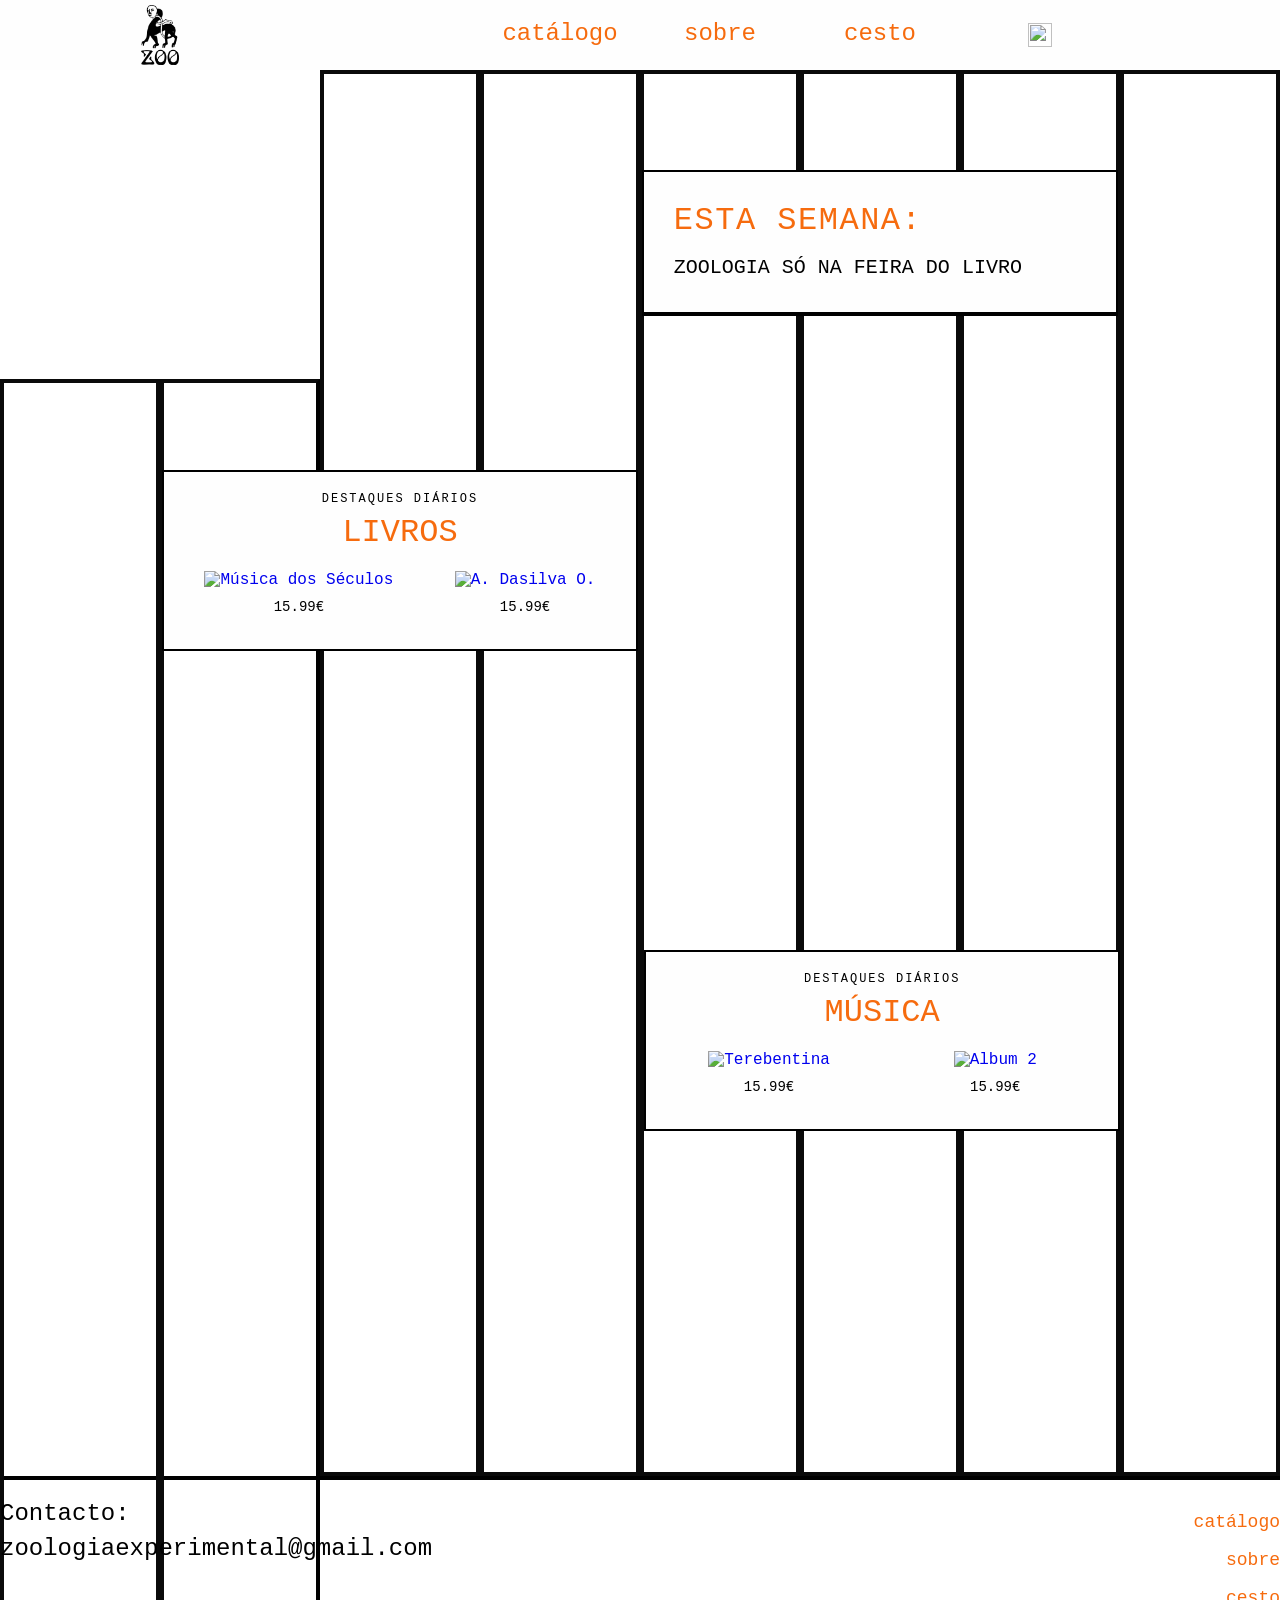
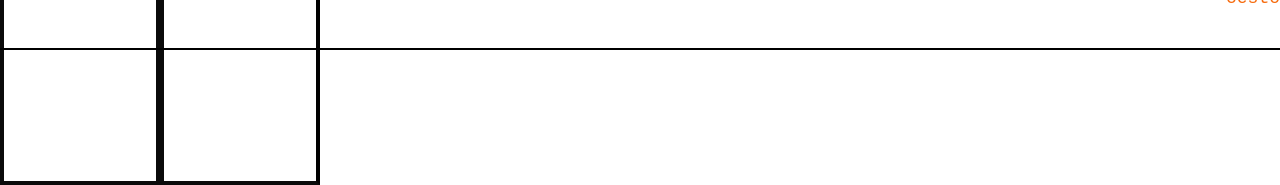
==== index.html @ 4c64453f "zoosite zoo" ====
<!DOCTYPE html>
<html lang="pt">

<head>
  <meta charset="UTF-8">
  <meta name="viewport" content="width=device-width, initial-scale=1.0">
  <title>Zoo</title>
  <link rel="stylesheet" href="style.css?v=3">
</head>

<body id="page-index">

  <!-- Header Grid -->
  <header class="header-grid">
    <div class="logo-cell">
      <a href="index.html"> <img class="logo-img" src="imgs/logo2.png" alt="Zoo"></a>
    </div>

    <nav class="nav-container">
      <a class="nav-cell" href="catalogo.html"><span class="nav-label">catálogo</span></a>
      <a class="nav-cell" href="sobre.html"><span class="nav-label">sobre</span></a>
      <a class="nav-cell cesto-trigger" href="#"><span class="nav-label">cesto</span></a>
      <div class="search-cell">
 <input
  type="text"
  class="search-input"
  aria-label="Pesquisar"
>

  <button
    type="button"
    class="search-icon"
    aria-label="Abrir pesquisa"
  >
    <img
      class="search-icon-img"
      src="imgs/search.png"
      alt=""
    >
  </button>
</div>
    </nav>
  </header>

  <!-- Main Grid (8 Columns) -->
  <div class="grid">
    <div class="shortcolumn column"></div>
    <div class="shortcolumn column"></div>
    <div class="column"></div>
    <div class="column"></div>
    <div class="column"></div>
    <div class="column"></div>
    <div class="column"></div>
    <div class="column"></div>



    <!-- Banner Box -->
    <div class="card card-banner">
      <p class="banner-subtitle">ESTA SEMANA:</p>
      <h2 class="banner-title">ZOOLOGIA SÓ NA FEIRA DO LIVRO</h2>
    </div>

    <!-- Livros Box -->
    <div class="card card-livros">

      <a class="card-header-link" href="catalogo.html?tipo=livro">
        <span class="card-subtitle">DESTAQUES DIÁRIOS</span>
        <h2 class="card-title">LIVROS</h2>
      </a>

      <div class="card-items">
        <div class="item">
          <a href="item.html?id=1">
            <img class="livroum" src="https://images.unsplash.com/photo-1544947950-fa07a98d237f?w=300&h=450&fit=crop"
              alt="Música dos Séculos">
            <p class="price">15.99€</p>
          </a>
        </div>

        <div class="item">
          <a href="item.html?id=2">
            <img class="livrodois"
              src="https://images.unsplash.com/photo-1519791883288-dc8bd696e667?w=300&h=450&fit=crop"
              alt="A. Dasilva O.">
            <p class="price">15.99€</p>
          </a>
        </div>

      </div>
    </div>

    <!-- Música Box -->
    <div class="card card-musica">
      <a class="card-header-link" href="catalogo.html?tipo=disco">
        <span class="card-subtitle">DESTAQUES DIÁRIOS</span>
        <h2 class="card-title">MÚSICA</h2>
      </a>

      <div class="card-items">
        <div class="discoum">
          <a href="item.html">
            <img class="discoum" src="https://images.unsplash.com/photo-1470225620780-dba8ba36b745?w=300&h=450&fit=crop"
              alt="Terebentina">
            <p class="price">15.99€</p>
          </a>
        </div>

        <div class="discodois">
          <a href="item.html">
            <img class="discodois"
              src="https://images.unsplash.com/photo-1493225457124-a3eb161ffa5f?w=300&h=450&fit=crop" alt="Album 2">
            <p class="price">15.99€</p>
          </a>
        </div>
      </div>
    </div>
  </div>

  <!-- CART BACKDROP -->
  <div class="cesto-backdrop" id="cestoBackdrop"></div>

  <!-- CART DRAWER -->
  <aside class="cesto-drawer" id="cestoDrawer" aria-hidden="true">

    <div class="cesto-drawer-header">

      <h2>cesto</h2>

      <button type="button" class="cesto-drawer-close" id="cestoClose" aria-label="Fechar cesto">
        ×
      </button>

    </div>


    <div class="cesto-drawer-body" id="cestoBody">

      <div class="cesto-empty" id="cestoEmpty">
        <p>
          ups!<br>
          Não tens nada no cesto.
        </p>

        <a href="catalogo.html">
          ver catálogo
        </a>
      </div>


      <div id="cestoItems"></div>

    </div>


    <div class="cesto-drawer-footer">

      <div class="summary-line">
        <span>Subtotal</span>
        <span id="cestoSubtotal">0,00€</span>
      </div>

      <div class="summary-line">
        <span>Portes</span>
        <span id="cestoShipping">0,00€</span>
      </div>

      <div class="summary-line total">
        <span>Total</span>
        <span class="amount" id="cestoTotal">
          0,00€
        </span>
      </div>

      <button type="button" class="checkout-btn" id="checkoutBtn">
        finalizar compra
      </button>

    </div>

  </aside>


  <!-- Footer -->
  <footer class="footer-grid">
    <div class="footer-col contact">
      <span class="footer-label">Contacto:</span>
      <a href="mailto:zoologiaexperimental@gmail.com" class="footer-value">zoologiaexperimental@gmail.com</a>
    </div>
    <nav class="footer-nav">
      <a href="catalogo.html">catálogo</a>
      <a href="sobre.html">sobre</a>
      <a href="#" class="cesto-trigger">cesto</a>
    </nav>
  </footer>

  <script src="main.js"></script>

</body>

</html>
---- style.css ----
html {
  box-sizing: border-box;
}

*,
*::before,
*::after {
  box-sizing: inherit;
}

html, body {
  font-family: Anonymous Pro, monospace, sans-serif;
  margin: 0;
  color: var(--ink);
}

:root {
  --ink: #000000;
  --logo-offset-x: 0px;
  --logo-offset-y: 0px;
}

.header-grid {
  display: grid;
  grid-template-columns: repeat(8, 1fr);
  align-items: center;
  width: 100%;
  height: 70px;
}
.logo-cell {
  grid-column: 1 / 3;
  display: flex;
  align-items: center;
  justify-content: center;
  width: 100%;
  height: 100%;
  padding-left: 0;
}
.logo-img {
  width: auto;
  height: 60px;
  max-width: 100%;
  max-height: 100%;
  display: block;
  margin-left: var(--logo-offset-x, 10px);
  margin-top: var(--logo-offset-y, 20px);
  transform-origin: top left;
  position: relative;
  z-index: 1;
}

#page-index {
  --logo-start-x: -96px;
  --logo-start-y: 5px;
  --logo-start-scale: 6;
}

.livroum,
.livrodois,
.discoum,
.discodois {
  width: 70%;
  height: auto;
}
.nav-container {
  display: contents;
}

.nav-cell {
  display: flex;
  justify-content: center;
  align-items: center;
  text-decoration: none;
  color: #F66B0E;
  font-size: 24px;
  height: 100%;
}

.nav-cell:nth-of-type(1) { grid-column: 4; } /* catálogo */
.nav-cell:nth-of-type(2) { grid-column: 5; } /* sobre */
.nav-cell:nth-of-type(3) { grid-column: 6; }

.nav-label {
  position: relative;
  padding-bottom: 4px;
  width: fit-content;
}

.nav-label::after {
  content: '';
  position: absolute;
  left: 0;
  bottom: 0;
  width: 100%;
  height: 2px;
  background: #F66B0E;
  transform: scaleX(0);
  transform-origin: left;
  transition: transform 0.25s ease;
}

.nav-cell:hover .nav-label::after,
.nav-cell.current .nav-label::after {
  transform: scaleX(1);
}


/* =======================================================
   SEARCH CONTAINER
   ======================================================= */

.search-cell {
  grid-column: 7;

  position: relative;
  display: flex;
  justify-content: center;
  align-items: center;

  width: 100%;
  height: 100%;
  min-width: 0;
}

/* =======================================================
  SEARCH
  ======================================================= */

.search-icon {
  position: relative;
  display: flex;
  justify-content: center;
  align-items: center;

  width: 24px;
  height: 24px;

  padding: 0;
  margin: 0;
  border: none;
  background: none;
  cursor: pointer;

  flex-shrink: 0;
  z-index: 3;

  transition: transform 0.3s ease;
}

.search-cell.search-open .search-icon {
  transform: translateX(100px);
}

.search-icon-img {
  display: block;
  width: 100%;
  height: 100%;
  object-fit: contain;
}

.search-input {
  position: absolute;
  top: 50%;
  left: 50%;
  transform: translate(-50%, -50%);

  width: 0;
  opacity: 0;
  height: 32px;
  padding: 0;

  font-family: inherit;
  font-size: 14px;
  color: #000;
  background-color: #fff;
  border: 1px solid #F66B0E;
  outline: none;

  transition: width 0.3s ease, opacity 0.3s ease, padding 0.3s ease;
  z-index: 2;
}

.search-cell.search-open .search-input {
  width: 140px;
  opacity: 1;
  padding: 0 10px;
}

button {
  background: none;
  border: none;
  cursor: pointer;
}

/* Main poster grid. Cards are positioned over the decorative columns. */
.grid {
  position: relative;
  display: grid;
  grid-template-columns: repeat(8, 1fr);
  grid-template-rows: 1fr;
  width: 100%;
  height: 1400px;
  min-height: 1400px;
  border-bottom: 4px solid #000000;
  overflow: visible;
}

#page-index .grid {
  height: max(1400px, calc(19.5vw + 1160px));
  min-height: max(1400px, calc(19.5vw + 1160px));
}


/* Base Vertical Columns */
.column {
  height: 100%;
  border-right: 4px solid #0a0a0a;
  border-top: 4px solid #0a0a0a;
  border-left: 4px solid #0a0a0a;
  border-bottom: 4px solid #0a0a0a;
  border-color: #0a0a0a;                 
}

.shortcolumn {
  display: flex;
  position: relative;
  top: 0;
}

#page-index .shortcolumn {
  top: 22%;
}

.column:nth-child(2) {
  border-right: 4px solid #000000;
}

@keyframes logo-to-nav {
  from {
    transform: translate(var(--logo-start-x), var(--logo-start-y))
               scale(var(--logo-start-scale));
  }
  to {
    transform: translate(0, 0) scale(1);
  }
}

@supports (animation-timeline: scroll()) {
  #page-index .logo-img {
    animation: logo-to-nav ease-in both;
    animation-timeline: scroll(root block);
    animation-range: 0 200px;
  }
}

@supports not (animation-timeline: scroll()) {
  #page-index .logo-img {
    transform: translate(0, 0) scale(0.5);
  }
}

@keyframes shortcol-settle {
  from { top: 22%; }
  to   { top: 0%; }
}

.header-grid {
  position: sticky;
  top: 0;
  z-index: 50;
  background: #fefefe;
}

#page-index .shortcolumn {
  animation: shortcol-settle ease-in both;
  animation-timeline: scroll(root block);
  animation-range: 0 200px;
}

/* Overlay cards */
.card {
  position: absolute;
  background: #fefefe;
  border: 2px solid #000000;
  padding: 20px;
  z-index: 5;
  text-align: center;
  box-sizing: border-box;
}

.card-page-title {
  top: -110px;
  left: 44%;
  width: calc(12% + 4px);
  padding: 16px 20px;
  border: 3px solid #000000;
}

.card-page-title h1 {
  color: #F66B0E;
  font-size: 32px;
  text-align: center;
  letter-spacing: 1.5px;
  font-weight: normal;
  margin: 0;
}

.card-banner {
  left: 50.3%;
  top: 100px;
  width: calc(36.9% + 4px);
  text-align: left;
  padding: 30px;
  border-bottom: 4px solid #000000;
  margin-left: -2px;
}

.banner-subtitle {
  color: #F66B0E;
  font-size: 32px;
  letter-spacing: 1.5px;
  margin: 0 0 15px 0;
  text-transform: uppercase;
}

.banner-title {
  color: #000000;
  font-size: 20px;
  font-family: monospace, sans-serif;
  font-weight: normal;
  line-height: 1.4;
  margin: 0;
  text-transform: uppercase;
}

.card-livros {
  top: 400px;
  left: 12.8%;
  width: calc(36.9% + 4px);
  margin-left: -2px;
}

.card-musica {
  top: 880px;
  left: 50%;
  width: calc(36.9% + 4px);
  margin-left: 4px;
}

.card-header-link {
  display: block;
  color: inherit;
  text-decoration: none;
}

.card-header-link:hover .card-title {
  text-decoration: underline;
  text-underline-offset: 4px;
}

.card-subtitle {
  display: block;
  letter-spacing: 2px;
  font-size: 12px;
  color: #000000;
}

.card-title {
  color: #F66B0E;
  font-size: 32px;
  margin: 8px 0 20px 0;
  font-weight: normal;
}

.card-items {
  display: flex;
  justify-content: space-around;
  gap: 20px;
}

.discoum {
  width: 70%;
  height: auto;
}

.discodois {
  width: 70%;
  height: auto;
}

.price {
  color: #000000;
  margin-top: 10px;
  font-size: 14px;
}

/* Page-specific grid heights */
#page-catalogo .grid {
  height: 1400px;
  min-height: 1400px;
}

#page-sobre .grid {
  height: 1400px;
  min-height: 1400px;
}

#page-item .grid {
  height: 1280px;
  min-height: 1280px;
}

/* Footer */
.footer-grid {
  position: relative;
  display: grid;
  grid-template-columns: repeat(8, 1fr);
  width: 100%;
  padding: 20px 0 40px 0;
  border-bottom: 2px solid #000000;
}

.footer-col.contact {
  grid-column: 1 / span 4;
  padding-right: 15px;
}

.footer-col.address {
  grid-column: 6 / span 4;
  padding-left: 45px;
}

.footer-col {
  display: flex;
  flex-direction: column;
  gap: 8px;
  font-family: monospace, sans-serif;
  font-size: 24px;
}

.footer-label {
  color: #000000;
}

.footer-value {
  color: #000000;
  text-decoration: none;
}

.footer-nav {
  grid-column: 8 / span 1;
  display: flex;
  flex-direction: column;
  align-items: flex-end;
  gap: 6px;
  font-size: 18px;
}

.footer-nav a {
  position: relative;
  margin-top: 12px;
  color: #F66B0E;
  display: inline-block;
  width: fit-content;
}

.footer-nav a::after {
  content: '';
  position: absolute;
  left: 0;
  bottom: -2px;
  width: 100%;
  height: 2px;
  background: #F66B0E;
  transform: scaleX(0);
  transform-origin: left;
  transition: transform 0.25s ease;
}

.footer-nav a:hover::after,
.footer-nav a.current::after {
  transform: scaleX(1);
}

/* =========================================================
   SOBRE PAGE
   ========================================================= */
.card-sobre-image {
  top: 380px;
  left: 12.5%;
  width: calc(25% + 4px);
  margin-left: -2px;
  height: 480px;
  padding: 0;
  background: #a2544c;
  border: none;
}

.card-sobre-text-top {
  top: 480px;
  left: 50%;
  width: calc(37.5% + 4px);
  margin-left: -2px;
  text-align: left;
  font-size: 15px;
  line-height: 1.6;
  color: #000000;
}

.card-sobre-text-bottom {
  top: 920px;
  left: 12.5%;
  width: calc(37.5% + 4px);
  margin-left: -2px;
  text-align: left;
  font-size: 15px;
  line-height: 1.6;
  color: #000000;
}

/* =========================================================
   CATÁLOGO PAGE
   ========================================================= */

.filter-select {
  position: relative;
}

.filter-select-btn {
  width: 100%;
  text-align: left;
  border: 2px solid #000000;
  background: transparent;
  font-family: monospace, sans-serif;
  font-size: 14px;
  color: #000000;
  padding: 8px 10px;
  cursor: pointer;
  display: flex;
  justify-content: space-between;
  align-items: center;
}

.card-filtros {
  top: 100px;
  left: 0;
  width: calc(24.8% + 4px);
  margin-left: -1px;
  text-align: left;
  border: #000000 4px solid;
}


.filtros-toggle {
  background: none;
  border: none;
  font-family: monospace, sans-serif;
  font-size: 22px;
  color: #000000;
  cursor: pointer;
  padding: 0;
}

.card-filter-fields {
  top: 175px;
  left: 0;
  width: calc(100% + 4px);
  margin-left: -2px;
  display: none;
  grid-template-columns: repeat(4, 1fr);
  gap: 20px;
  text-align: left;
  border-bottom: 4px solid #000000;
}

.card-filter-fields.open {
  display: grid;
}

.filter-field label {
  display: block;
  font-size: 13px;
  color: #000000;
  margin-bottom: 6px;
}

.filter-field input {
  width: 100%;
  border: 2px solid #000000;
  background: transparent;
  font-family: monospace, sans-serif;
  font-size: 14px;
  color: #000000;
  padding: 8px 10px;
}


.filter-select-btn::after {
  content: '\2304';
  color: #F66B0E;
  font-size: 14px;
  margin-left: 8px;
}

.filter-select.open .filter-select-btn::after {
  content: '\2303';
}

.filter-select.open .filter-select-btn {
  border-color: #F66B0E;
  color: #F66B0E;
}

.filter-select-options {
  position: absolute;
  top: calc(100% + 4px);
  left: 0;
  width: 100%;
  max-height: 160px;
  overflow-y: auto;
  list-style: none;
  margin: 0;
  padding: 0;
  background: #fefefe;
  border: 2px solid #000000;
  z-index: 20;
  display: none;
}

.filter-select.open .filter-select-options {
  display: block;
}

.filter-select-options li {
  padding: 8px 10px;
  font-size: 14px;
  color: #000000;
  cursor: pointer;
  border-bottom: 1px solid #e2e2e2;
}

.filter-select-options li:last-child {
  border-bottom: none;
}

.filter-select-options li:hover,
.filter-select-options li.selected {
  background: #F66B0E;
  color: #fefefe;
}

.filter-select-options::-webkit-scrollbar {
  width: 6px;
}
.filter-select-options::-webkit-scrollbar-thumb {
  background: #000000;
}
.filter-select-options::-webkit-scrollbar-track {
  background: transparent;
}
.card-product {
  padding: 20px;
  text-align: center;
  
}

.product-price {
  text-align: right;
  color: #000000;
  font-size: 16px;
  margin: 0 0 12px 0;
}

.product-cover {
  width: 130px;
  aspect-ratio: 2/3;
  object-fit: cover;
  border: 1px solid #ddd;
  margin-bottom: 18px;
}

.product-title {
  color: #000000;
  font-size: 14px;
  line-height: 1.5;
  margin: 0;
}

a {
  text-decoration: none;
}

/* Loading indicator shown at the bottom of the catálogo grid while more products load */
.catalogo-loading {
  position: absolute;
  left: 0;
  width: 100%;
  text-align: center;
  font-size: 14px;
  color: #F66B0E;
  letter-spacing: 1px;
}


/* =========================================================
   ITEM PAGE
   ========================================================= */

.card-item-title {
  top: 100px;
  left: 25%;
  width: calc(50% + 4px);
  margin-left: -2px;
  text-align: center;
}

.card-item-title h1 {
  color: var(--ink);
  font-size: 32px;
  font-weight: normal;
  margin: 0 0 8px 0;
}

.card-item-title p {
  color: var(--ink);
  font-size: 16px;
  margin: 0;
}

.card-item-cover {
  top: 340px;
  left: 6.25%;
  width: calc(25% + 4px);
  margin-left: -2px;
  padding: 0;
}

.card-item-cover img {
  width: 100%;
  aspect-ratio: 2 / 3;
  object-fit: cover;
  display: block;
}

.card-item-description-top {
  top: 340px;
  left: 38%;
  width: calc(49% + 4px);
  margin-left: -2px;
  text-align: left;
  font-size: 15px;
  line-height: 1.6;
  color: var(--ink);
}

.card-item-description-bottom {
  top: 760px;
  left: 6.25%;
  width: calc(56.5% + 4px);
  margin-left: -2px;
  text-align: left;
  font-size: 15px;
  line-height: 1.6;
  color: var(--ink);
}

.card-item-specs {
  top: 760px;
  left: 68%;
  width: calc(25.75% + 4px);
  margin-left: -2px;
  text-align: left;
  padding: 0;
}

.spec-row {
  display: flex;
  justify-content: space-between;
  padding: 12px 20px;
  border-bottom: 2px solid var(--ink);
  font-size: 14px;
  color: var(--ink);
}

.spec-row:first-child {
  border-top: 2px solid var(--ink);
}

.card-item-add-btn {
  position: absolute;
  top: 1000px;
  left: 68%;
  width: calc(25.75% + 4px);
  margin-left: -2px;
  margin-top: 0;
}

/* =========================================================
   CART DRAWER
   ========================================================= */

body.cesto-open {
  overflow: hidden;
}


/* BACKDROP */

.cesto-backdrop {
  position: fixed;
  inset: 0;

  background: rgba(0, 0, 0, 0.35);

  opacity: 0;
  visibility: hidden;

  transition:
    opacity 0.3s ease,
    visibility 0.3s ease;

  z-index: 9998;
}

.cesto-backdrop.open {
  opacity: 1;
  visibility: visible;
}


/* DRAWER */

.cesto-drawer {
  position: fixed;

  top: 0;
  right: 0;
  bottom: 0;

  width: min(420px, 92vw);

  background: #fff;

  border-left: 1px solid #000;

  transform: translateX(100%);

  transition: transform 0.35s ease;

  z-index: 9999;

  display: flex;
  flex-direction: column;

  overflow: hidden;
}

.cesto-drawer.open {
  transform: translateX(0);
}


/* HEADER */

.cesto-drawer-header {
  display: flex;
  align-items: center;
  justify-content: space-between;

  padding: 20px;

  border-bottom: 1px solid #000;
}

.cesto-drawer-header h2 {
  margin: 0;

  font-size: 28px;
  font-weight: 400;
}

.cesto-drawer-close {
  appearance: none;

  border: 0;
  background: none;

  font-size: 32px;
  line-height: 1;

  cursor: pointer;

  padding: 0;
}


/* BODY */

.cesto-drawer-body {
  flex: 1;

  overflow-y: auto;

  padding: 20px;
}


/* EMPTY CART */

.cesto-empty {
  text-align: center;

  padding: 60px 20px;
}

.cesto-empty p {
  margin-bottom: 30px;

  line-height: 1.5;
}

.cesto-empty a {
  display: inline-block;

  padding: 12px 20px;

  border: 1px solid #000;

  color: #000;

  text-decoration: none;
}


/* CART ITEM */

.cesto-item {
  display: flex;

  gap: 15px;

  padding: 18px 0;

  border-bottom: 1px solid #000;
}

.cesto-item-image {
  width: 80px;
  min-width: 80px;
  height: 110px;

  overflow: hidden;

  background: #eee;
}

.cesto-item-image img {
  width: 100%;
  height: 100%;

  object-fit: cover;
}

.cesto-item-info {
  flex: 1;
}

.cesto-item-info h3 {
  margin: 0 0 5px;

  font-size: 15px;
  font-weight: 500;

  line-height: 1.3;
}

.cesto-item-author {
  margin: 0 0 8px;

  font-size: 13px;
}

.cesto-item-price {
  margin: 0 0 12px;

  font-size: 14px;
}


/* QUANTITY */

.cesto-quantity {
  display: flex;

  align-items: center;

  gap: 10px;

  margin-bottom: 10px;
}

.quantity-btn {
  width: 28px;
  height: 28px;

  border: 1px solid #000;

  background: #fff;

  cursor: pointer;

  font-size: 18px;

  display: flex;
  align-items: center;
  justify-content: center;
}

.quantity-btn:hover {
  background: #000;
  color: #fff;
}


/* REMOVE */

.remove-item {
  border: 0;

  padding: 0;

  background: none;

  text-decoration: underline;

  cursor: pointer;

  font-size: 12px;
}


/* FOOTER */

.cesto-drawer-footer {
  padding: 20px;

  border-top: 1px solid #000;

  background: #fff;
}

.summary-line {
  display: flex;

  justify-content: space-between;

  margin-bottom: 10px;

  font-size: 14px;
}

.summary-line.total {
  margin-top: 15px;
  margin-bottom: 20px;

  padding-top: 15px;

  border-top: 1px solid #000;

  font-size: 18px;
}

.summary-line .amount {
  font-weight: 600;
}


/* CHECKOUT BUTTON */

.checkout-btn {
  width: 100%;

  padding: 15px;

  border: 1px solid #000;

  background: #F66B0E;

  color: #fff;

  cursor: pointer;

  font-family: inherit;

  font-size: 15px;
}

.checkout-btn:hover {
  background: #fff;
  color: #000;
}

.checkout-btn:disabled {
  opacity: 0.4;

  cursor: not-allowed;
}


/* MOBILE */

@media (max-width: 600px) {

  .cesto-drawer {
    width: 100%;
  }

  .cesto-drawer-header {
    padding: 16px;
  }

  .cesto-drawer-body {
    padding: 16px;
  }

  .cesto-drawer-footer {
    padding: 16px;
  }

}

/* =========================================================
   MOBILE LAYOUT
   ========================================================= */
@media (max-width: 768px) {

  html,
  body {
    width: 100%;
    max-width: 100%;
    min-width: 0;
    margin: 0;
    padding: 0;
    overflow-x: hidden;
  }

  *,
  *::before,
  *::after {
    box-sizing: border-box;
  }


  /* Header */

.header-grid {
  display: flex;
  flex-direction: column;
  align-items: center;

  width: 100%;
  max-width: 100%;
  min-width: 0;

  height: auto;
  min-height: auto;

  padding: 30px 12px 20px;

  gap: 18px;

  box-sizing: border-box;
}

.logo-cell {
  width: auto;
  max-width: 100%;
  margin: 0;
}

.logo-img {
  width: 130px !important;
  height: auto;
  max-width: 100%;
  transform: none !important;
  animation: none !important;
}


  /* Navigation */

.nav-container {
  display: grid;

  grid-template-columns: repeat(4, minmax(0, 1fr));

  width: 100%;
  max-width: 100%;
  min-width: 0;

  margin: 0;
  padding: 0;

  box-sizing: border-box;

  align-items: center;
}

.nav-cell {
  min-width: 0;
  max-width: 100%;

  display: flex;
  justify-content: center;
  align-items: center;

  font-size: 18px;
  line-height: 1;

  overflow: visible;
}

.nav-cell:nth-of-type(1),
.nav-cell:nth-of-type(2),
.nav-cell:nth-of-type(3) {
  grid-column: auto;
}

.nav-label {
  white-space: nowrap;
}


.search-cell {
  grid-column: auto;

  position: relative;
  display: flex;
  justify-content: center;
  align-items: center;

  width: 100%;
  height: 100%;
  min-width: 0;

  margin: 0;
  padding: 0;
  border: none;
  box-sizing: border-box;
}

.search-icon {
  position: relative;
  display: flex;
  justify-content: center;
  align-items: center;

  width: 24px;
  height: 24px;

  padding: 0;
  margin: 0;
  border: none;
  background: none;
  cursor: pointer;

  flex-shrink: 0;
  z-index: 3;
}

.search-icon-img {
  display: block;
  width: 100%;
  height: 100%;
  object-fit: contain;
}

.search-input {
  position: absolute;
  top: 50%;
  left: 50%;
  transform: translate(-50%, -50%);

  width: 0;
  opacity: 0;
  height: 32px;
  padding: 0;

  font-family: inherit;
  font-size: 14px;
  color: #000;
  background-color: #fff;
  border: 1px solid #F66B0E;
  outline: none;

  transition: width 0.25s ease, opacity 0.25s ease, padding 0.25s ease;
  z-index: 2;
}

.search-cell.search-open .search-input {
  width: 100%;
  opacity: 1;
  padding: 0 30px 0 8px;
}

.search-input::placeholder {
  color: #000;
  opacity: 0.6;
}


  /* =======================================================
     MAIN GRID
     ======================================================= */

  .grid {
    display: block !important;

    position: relative;

    width: 100%;
    max-width: 100%;
    min-width: 0;

    height: auto !important;
    min-height: 0 !important;

    margin: 0;
    padding: 28px 12px 40px;

    border-bottom: 4px solid #000;

    box-sizing: border-box;

    overflow: hidden;
  }


  /* =======================================================
     DECORATIVE GRID COLUMNS
     ======================================================= */

  .grid > .column,
  .grid > .shortcolumn {
    position: absolute !important;

    top: 0 !important;
    bottom: 0 !important;

    height: auto !important;

    margin: 0 !important;
    padding: 0 !important;

    z-index: 0 !important;

    box-sizing: border-box;

    pointer-events: none;
  }

  /*
     Four columns only.
     Using calc() prevents the borders from pushing
     the columns outside the grid.
  */

  .grid > .column:nth-child(2),
  .grid > .column:nth-child(4),
  .grid > .column:nth-child(6),
  .grid > .column:nth-child(8) {
    display: none !important;
  }

  .grid > .column:nth-child(1) {
    left: 0 !important;
    width: 25% !important;
  }

  .grid > .column:nth-child(3) {
    left: 25% !important;
    width: 25% !important;
  }

  .grid > .column:nth-child(5) {
    left: 50% !important;
    width: 25% !important;
  }

  .grid > .column:nth-child(7) {
    left: 75% !important;
    width: 25% !important;
  }


  /* =======================================================
     CARDS
     ======================================================= */

  .card {
    position: relative !important;

    top: auto !important;
    left: auto !important;
    right: auto !important;
    bottom: auto !important;

    width: 100% !important;
    max-width: 100% !important;
    min-width: 0 !important;

    margin: 0 0 24px 0 !important;

    padding: 20px;

    z-index: 2 !important;

    box-sizing: border-box;

    overflow: hidden;
  }

  .card-page-title {
    width: fit-content !important;
    max-width: 100% !important;

    margin: 0 auto 24px !important;
  }

  .card-item-add-btn {
    position: relative;
    top: auto;
    left: auto;
    width: 100%;
    max-width: 100%;
    margin: 0 0 24px;
  }


  /* =======================================================
     PRODUCT ROWS
     ======================================================= */

  .card-items {
    display: grid;

    grid-template-columns:
      repeat(2, minmax(0, 1fr));

    width: 100%;
    max-width: 100%;
    min-width: 0;

    gap: 14px;

    box-sizing: border-box;
  }

  .card-items .item,
  .card-items > div {
    width: 100%;
    max-width: 100%;
    min-width: 0;
  }

  .livroum,
  .livrodois,
  .discoum,
  .discodois {
    display: block;

    width: 100%;
    max-width: 100%;
    height: auto;
  }


  /* =======================================================
     CATALOG
     ======================================================= */

  .card-filter-fields {
    grid-template-columns:
      repeat(2, minmax(0, 1fr));

    width: 100%;
    max-width: 100%;
  }

  .card-product {
    width: 100% !important;
    max-width: 100% !important;
    min-width: 0 !important;
  }


  /* =======================================================
     FOOTER
     ======================================================= */

  .footer-grid {
    display: block;

    width: 100%;
    max-width: 100%;
    min-width: 0;

    margin: 0;
    padding: 30px 16px 40px;

    box-sizing: border-box;

    overflow: hidden;
  }

  .footer-col,
  .footer-col.contact,
  .footer-col.address {
    width: 100%;
    max-width: 100%;
    min-width: 0;

    padding: 0;
    margin-bottom: 24px;

    box-sizing: border-box;
  }

  /*
     IMPORTANT:
     The email was being kept on one line.
     This allows it to break naturally on small screens.
  */

  .footer-value {
    display: block;

    width: 100%;
    max-width: 100%;
    min-width: 0;

    overflow-wrap: anywhere;
    word-break: break-word;

    white-space: normal;
  }

  .footer-nav {
    width: 100%;
    max-width: 100%;

    align-items: flex-start;

    box-sizing: border-box;
  }

  .footer-nav a {
    margin-top: 0;
    margin-left: 0;
  }
}

@media (max-width: 480px) {

  .logo-img {
    width: 100px !important;
  }

  .nav-cell {
    font-size: 14px;
  }

  .grid {
    padding: 20px 10px 32px;
  }

  .card {
    padding: 16px;
  }

  .card-page-title h1 {
    font-size: 26px;
  }

  .card-filter-fields {
    grid-template-columns: 1fr;
  }

  .card-items {
    gap: 10px;
  }

  .footer-grid {
    padding-left: 12px;
    padding-right: 12px;
  }

  .footer-col {
    font-size: 20px;
  }

  .footer-value {
    font-size: 18px;
  }

}
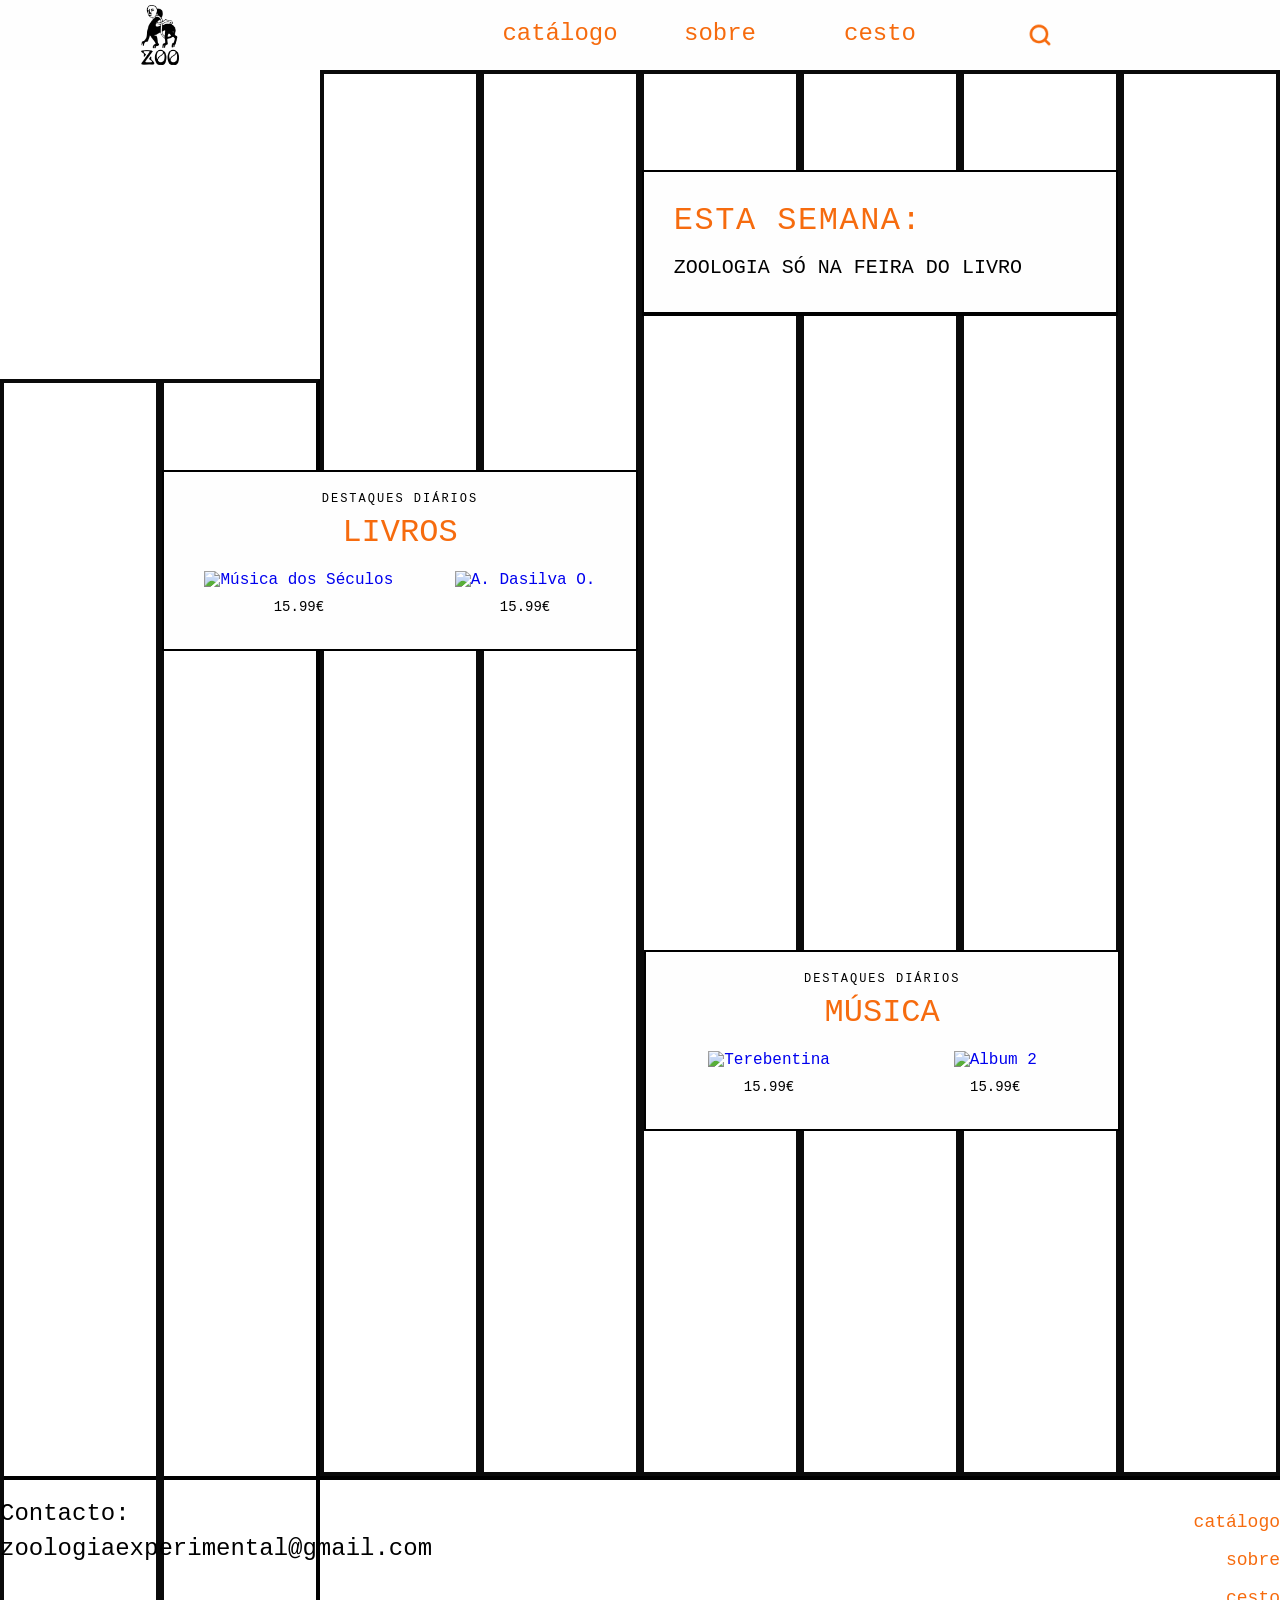
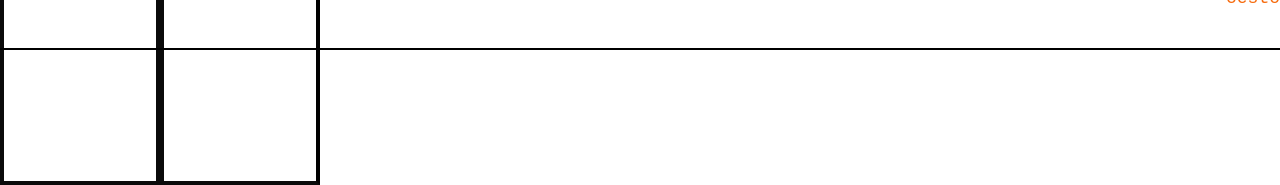
==== commit 634793e5: "Update index.html" ====
--- a/index.html
+++ b/index.html
@@ -99,7 +99,7 @@
 
       <div class="card-items">
         <div class="discoum">
-          <a href="item.html">
+          <a href="item.html?id=1">
             <img class="discoum" src="https://images.unsplash.com/photo-1470225620780-dba8ba36b745?w=300&h=450&fit=crop"
               alt="Terebentina">
             <p class="price">15.99€</p>
@@ -107,7 +107,7 @@
         </div>
 
         <div class="discodois">
-          <a href="item.html">
+          <a href="item.html?id=1">
             <img class="discodois"
               src="https://images.unsplash.com/photo-1493225457124-a3eb161ffa5f?w=300&h=450&fit=crop" alt="Album 2">
             <p class="price">15.99€</p>
--- a/style.css
+++ b/style.css
@@ -1107,6 +1107,9 @@
   cursor: not-allowed;
 }
 
+#addToCartBtn.checkout-btn {
+  width: calc(25.75% + 4px);
+}
 
 /* MOBILE */
 
